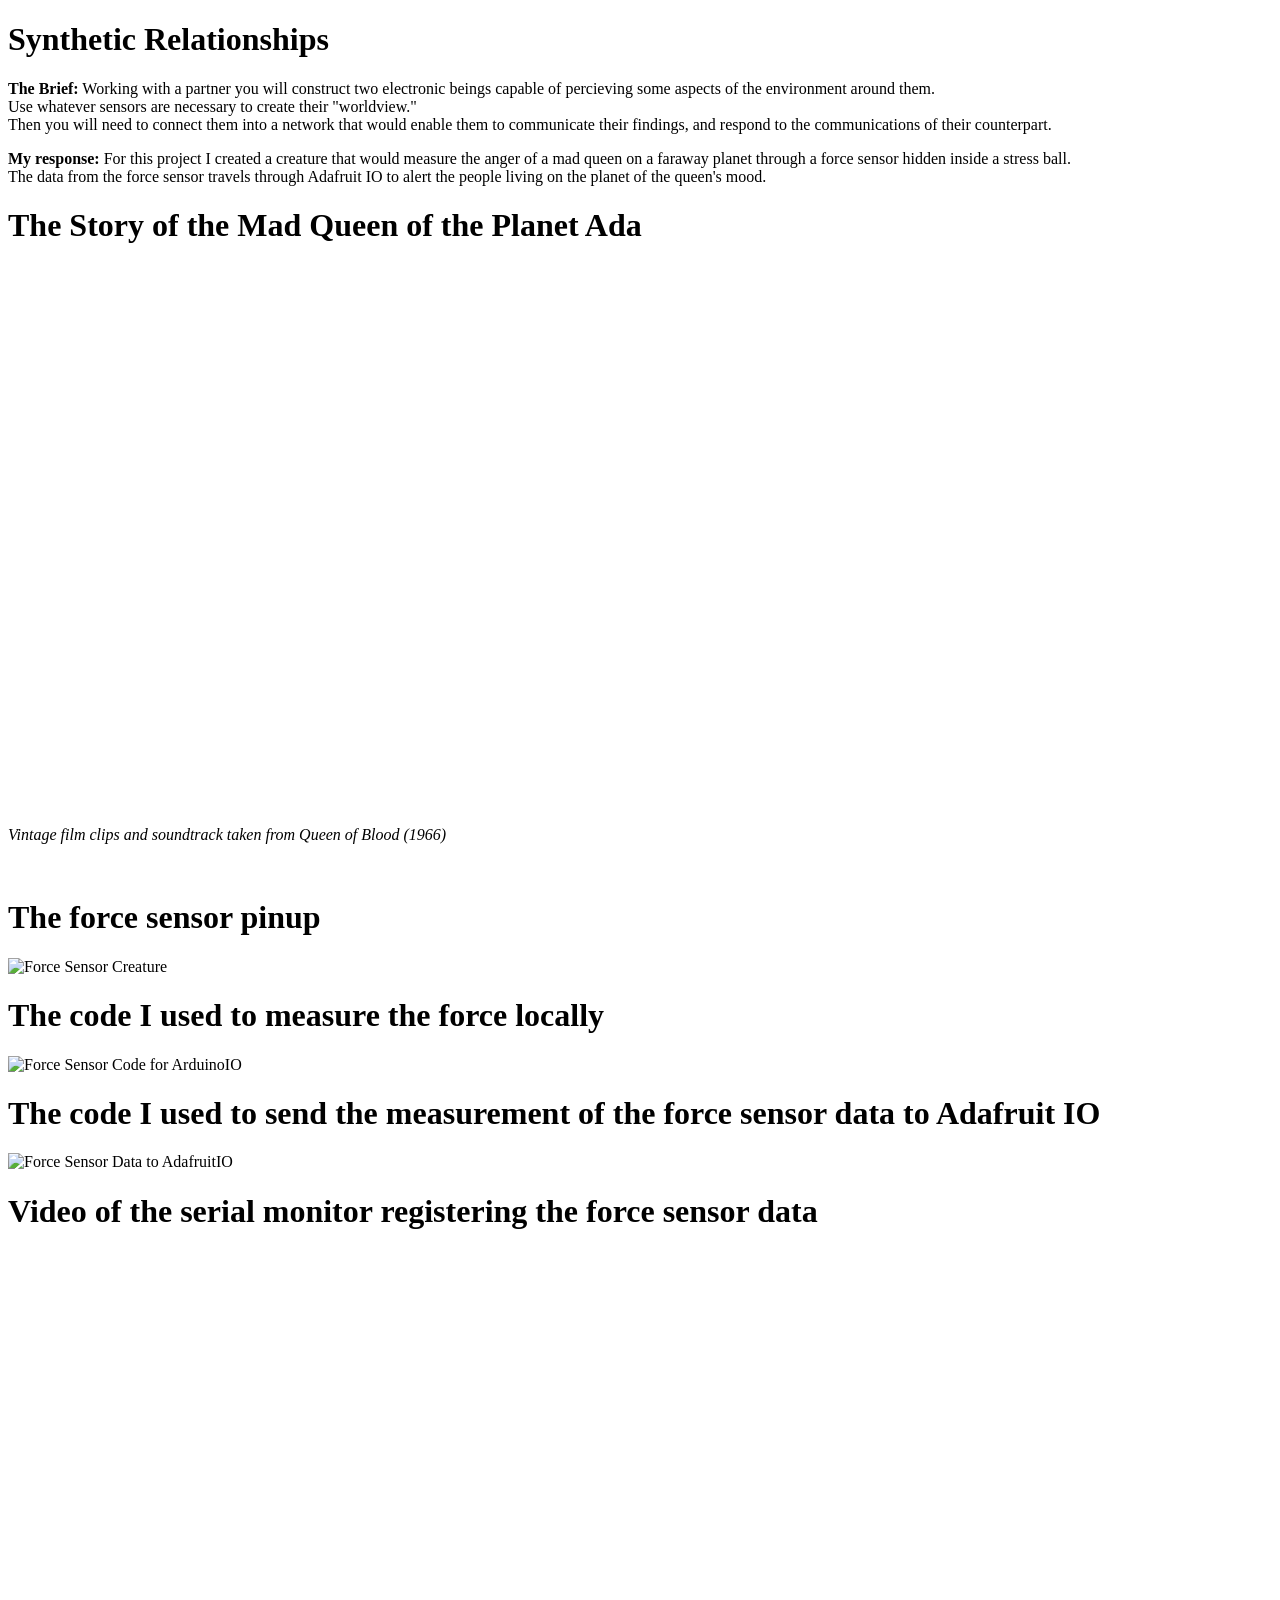
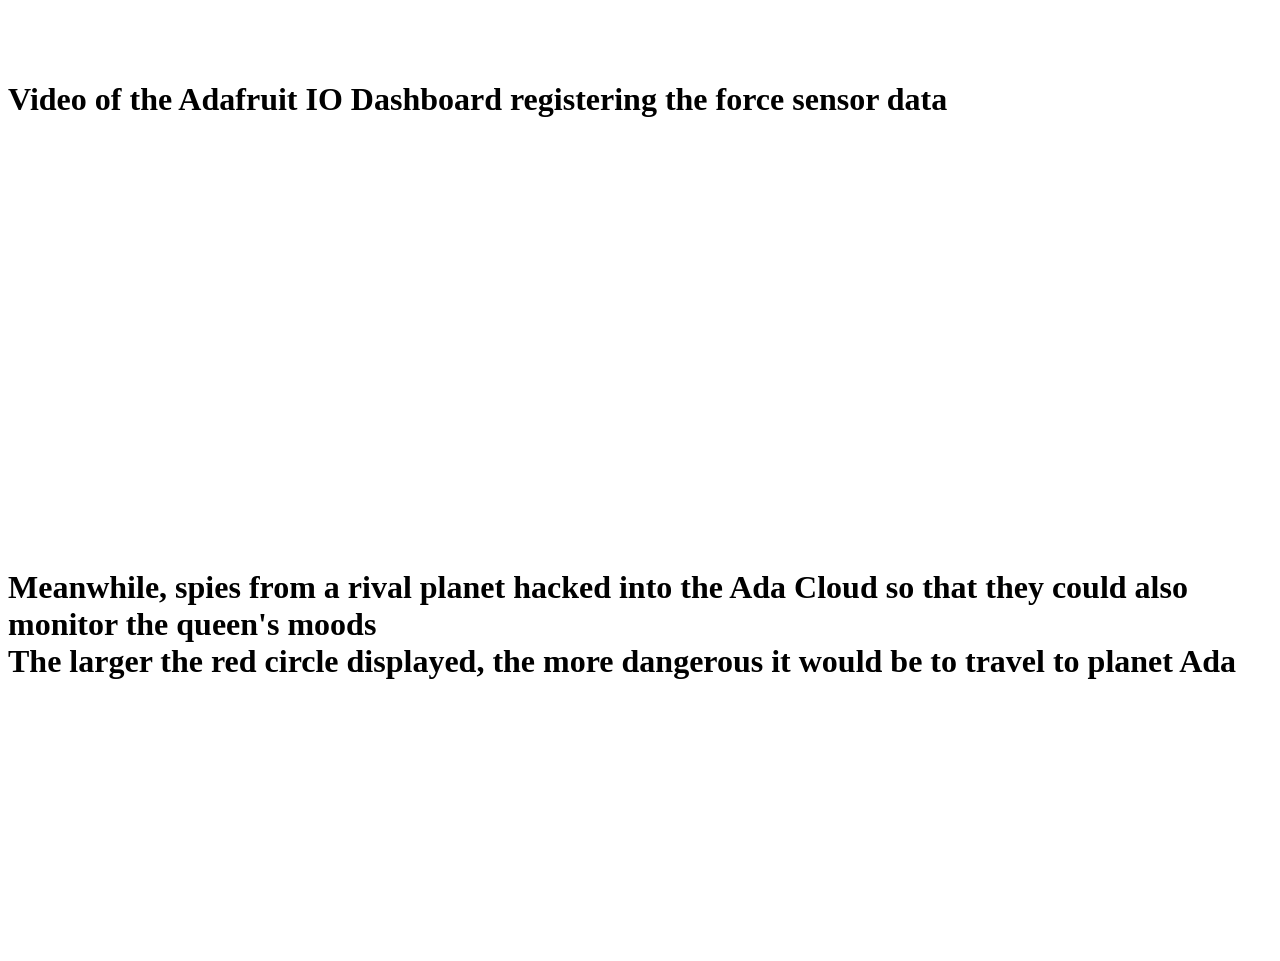
==== codepoems.html @ cf795585 "Added all pages and created index" ====
<!DOCTYPE html>
<html lang="en">
<head>
    <meta charset="UTF-8">
    <meta http-equiv="X-UA-Compatible" content="IE=edge">
    <meta name="viewport" content="width=device-width, initial-scale=1.0">
    <link rel="stylesheet" href="ctechstyle.css">
    <title>Synthetic Relationships</title>
</head>
<body>
<h1>Synthetic Relationships</h1>
<p><b>The Brief:</b> Working with a partner you will construct two electronic beings capable of percieving some aspects of the environment around them.<br>Use whatever sensors are necessary to create their "worldview."<br>Then you will need to connect them into a network that would enable them to communicate their findings, and respond to the communications of their counterpart.</p>
<p><b>My response:</b> For this project I created a creature that would measure the anger of a mad queen on a faraway planet through a force sensor hidden inside a stress ball.<br>The data from the force sensor travels through Adafruit IO to alert the people living on the planet of the queen's mood.</p>
<h1>The Story of the Mad Queen of the Planet Ada</h1>
<iframe src="https://player.vimeo.com/video/657970445?h=42f6118e69&amp;title=0&amp;byline=0&amp;portrait=0&amp;speed=0&amp;badge=0&amp;autopause=0&amp;player_id=0&amp;app_id=58479" width="720" height="540" frameborder="0" allow="autoplay; fullscreen; picture-in-picture" allowfullscreen title="TheMadQueenofPlanetAda"></iframe>
<p><i>Vintage film clips and soundtrack taken from Queen of Blood (1966)</i></p>
<br>
<h1>The force sensor pinup</h1>
<img src="forcesensorpin.jpg" alt="Force Sensor Creature" width="720">
<br>
<h1>The code I used to measure the force locally</h1>
<img src="localforcecode.png" alt="Force Sensor Code for ArduinoIO"> 
<br>
<h1>The code I used to send the measurement of the force sensor data to Adafruit IO</h1>
<img src="forcedata_adaIO.png" alt="Force Sensor Data to AdafruitIO">
<br> 
<h1>Video of the serial monitor registering the force sensor data</h1>
<iframe src="https://player.vimeo.com/video/657980515?h=b969c4e4e1&amp;badge=0&amp;autopause=0&amp;player_id=0&amp;app_id=58479" width="720" height="404" frameborder="0" allow="autoplay; fullscreen; picture-in-picture" allowfullscreen title="ForceIOReading.mp4"></iframe>
<br>
<h1>Video of the Adafruit IO Dashboard registering the force sensor data</h1>
<iframe src="https://player.vimeo.com/video/657980599?h=38af199e95&amp;badge=0&amp;autopause=0&amp;player_id=0&amp;app_id=58479" width="720" height="404" frameborder="0" allow="autoplay; fullscreen; picture-in-picture" allowfullscreen title="Dashboard.mp4"></iframe>
<br>
<h1>Meanwhile, spies from a rival planet hacked into the Ada Cloud so that they could also monitor the queen's moods<br>
    The larger the red circle displayed, the more dangerous it would be to travel to planet Ada</h1>
<iframe src="https://player.vimeo.com/video/658009955?h=ba09807ef1&amp;badge=0&amp;autopause=0&amp;player_id=0&amp;app_id=58479" width="720" height="248" frameborder="0" allow="autoplay; fullscreen; picture-in-picture" allowfullscreen title="SpyCapture.mp4"></iframe>
</body>
</html>
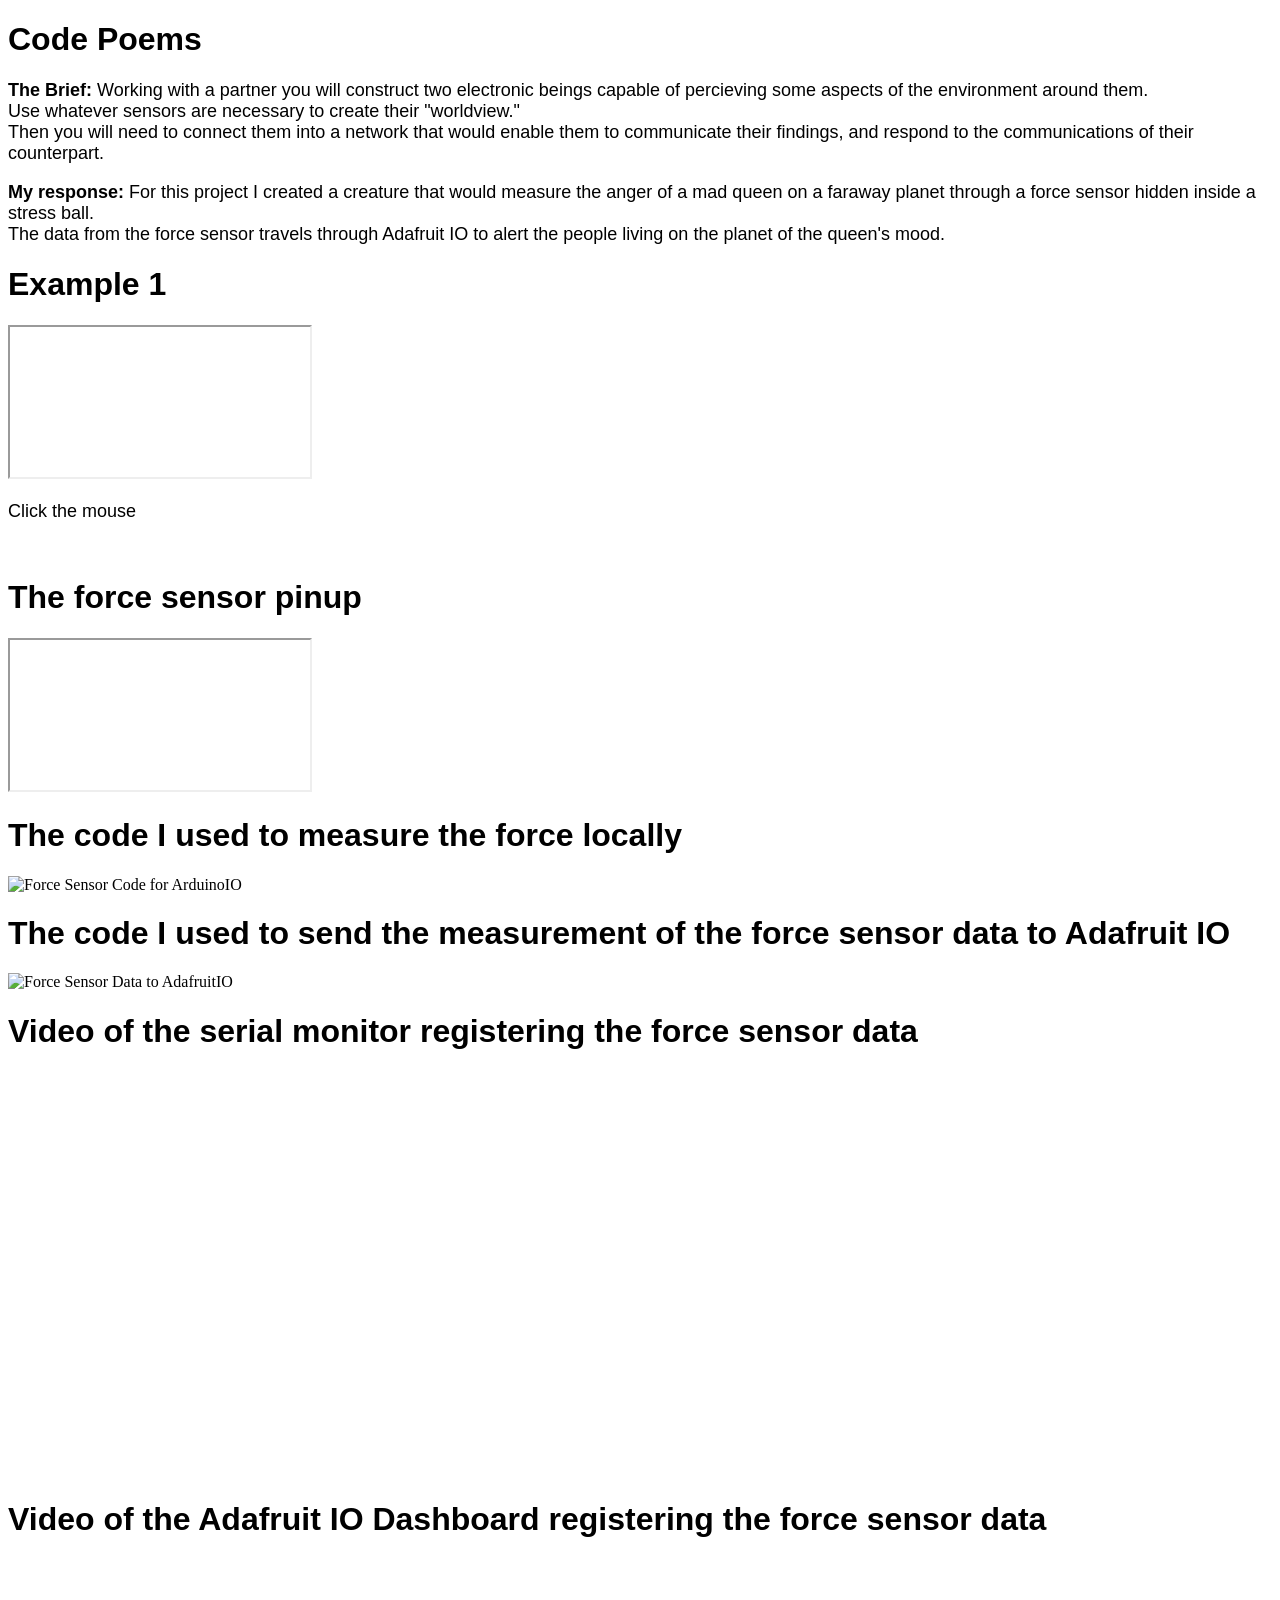
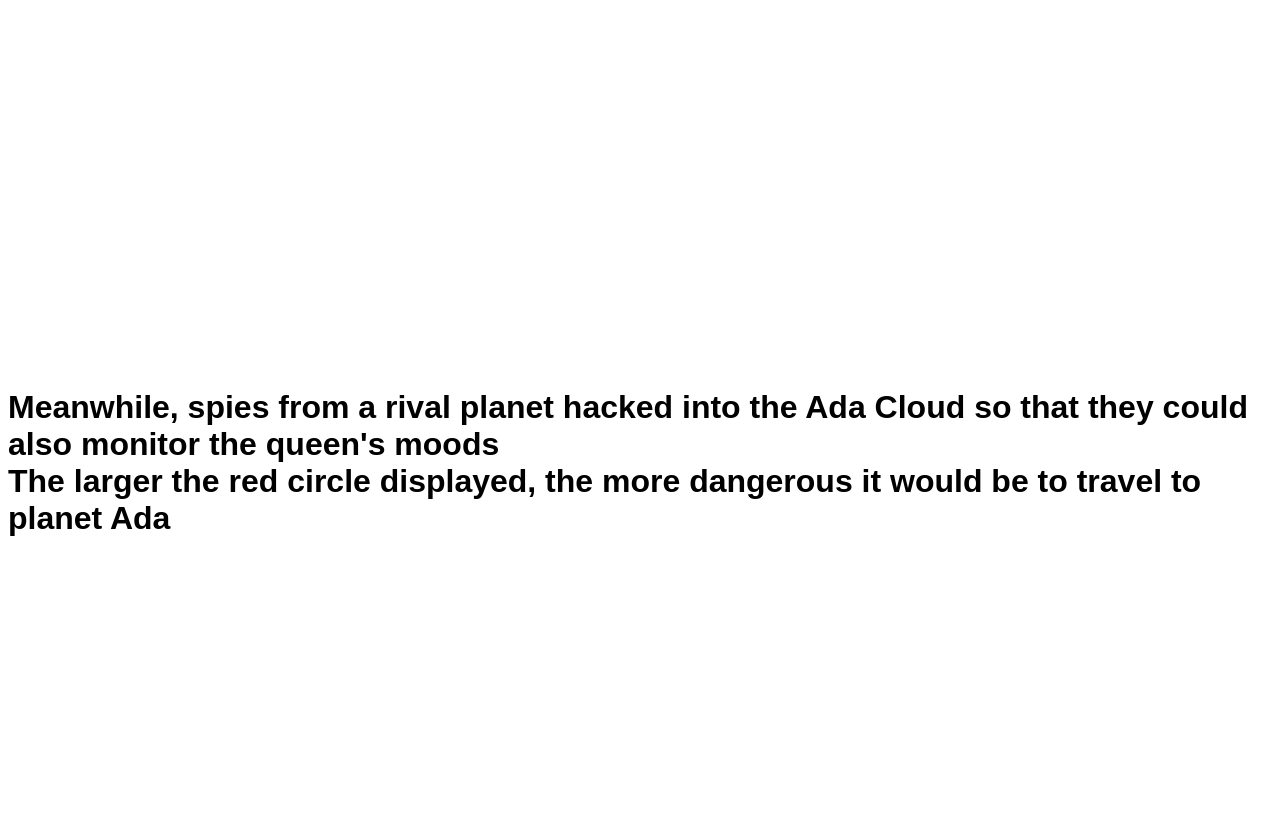
==== commit 071a31a5: "Update codepoems.html" ====
--- a/codepoems.html
+++ b/codepoems.html
@@ -5,18 +5,18 @@
     <meta http-equiv="X-UA-Compatible" content="IE=edge">
     <meta name="viewport" content="width=device-width, initial-scale=1.0">
     <link rel="stylesheet" href="ctechstyle.css">
-    <title>Synthetic Relationships</title>
+    <title>Code Poems</title>
 </head>
 <body>
-<h1>Synthetic Relationships</h1>
+<h1>Code Poems</h1>
 <p><b>The Brief:</b> Working with a partner you will construct two electronic beings capable of percieving some aspects of the environment around them.<br>Use whatever sensors are necessary to create their "worldview."<br>Then you will need to connect them into a network that would enable them to communicate their findings, and respond to the communications of their counterpart.</p>
 <p><b>My response:</b> For this project I created a creature that would measure the anger of a mad queen on a faraway planet through a force sensor hidden inside a stress ball.<br>The data from the force sensor travels through Adafruit IO to alert the people living on the planet of the queen's mood.</p>
-<h1>The Story of the Mad Queen of the Planet Ada</h1>
-<iframe src="https://player.vimeo.com/video/657970445?h=42f6118e69&amp;title=0&amp;byline=0&amp;portrait=0&amp;speed=0&amp;badge=0&amp;autopause=0&amp;player_id=0&amp;app_id=58479" width="720" height="540" frameborder="0" allow="autoplay; fullscreen; picture-in-picture" allowfullscreen title="TheMadQueenofPlanetAda"></iframe>
-<p><i>Vintage film clips and soundtrack taken from Queen of Blood (1966)</i></p>
+<h1>Example 1</h1>
+<iframe src="https://editor.p5js.org/dunstanchristopher/full/eMwK5D7s7"></iframe>
+<p>Click the mouse</p>
 <br>
 <h1>The force sensor pinup</h1>
-<img src="forcesensorpin.jpg" alt="Force Sensor Creature" width="720">
+<iframe src="https://editor.p5js.org/dunstanchristopher/full/YFdrPF2Le"></iframe>
 <br>
 <h1>The code I used to measure the force locally</h1>
 <img src="localforcecode.png" alt="Force Sensor Code for ArduinoIO"> 
--- a/ctechstyle.css
+++ b/ctechstyle.css
@@ -0,0 +1,7 @@
+h1 {
+    font-family: Arial, Helvetica, sans-serif;
+  }
+p {
+  font-family: Arial, Helvetica, sans-serif;
+  font-size: large;
+}
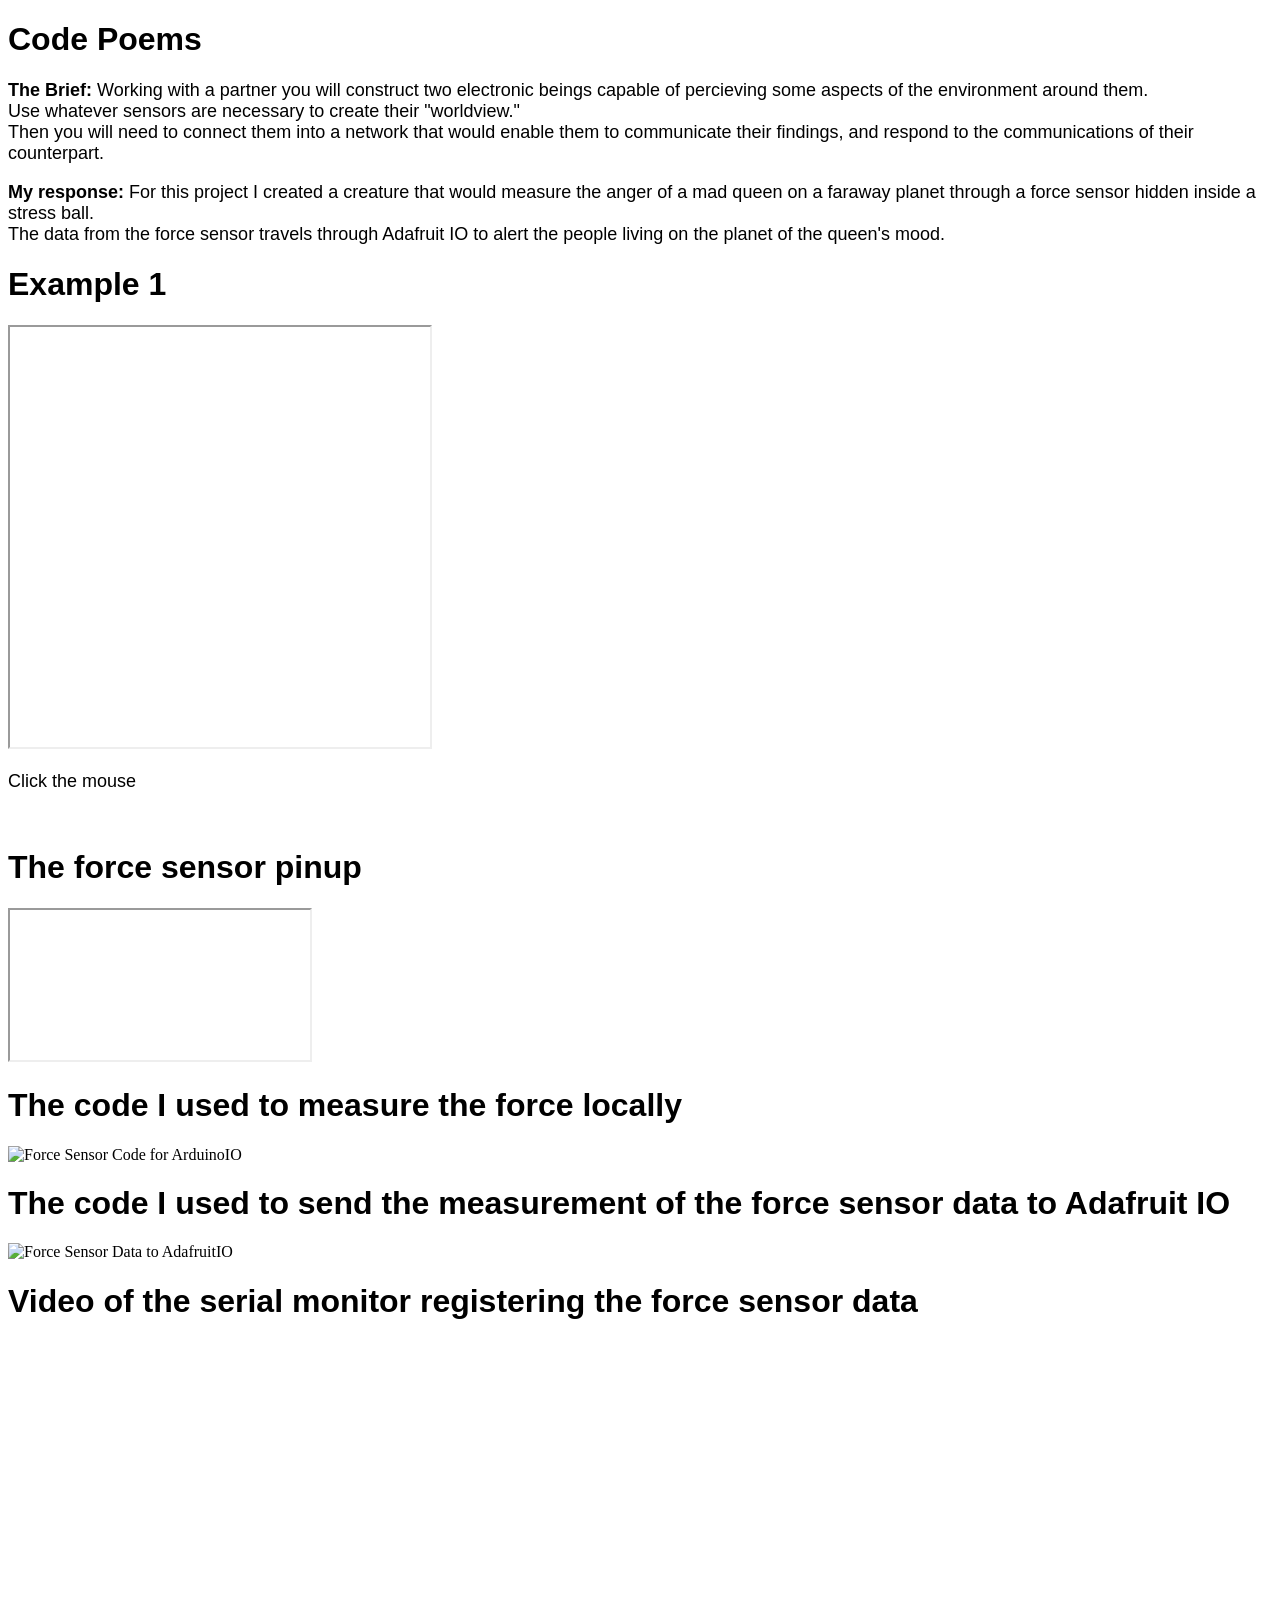
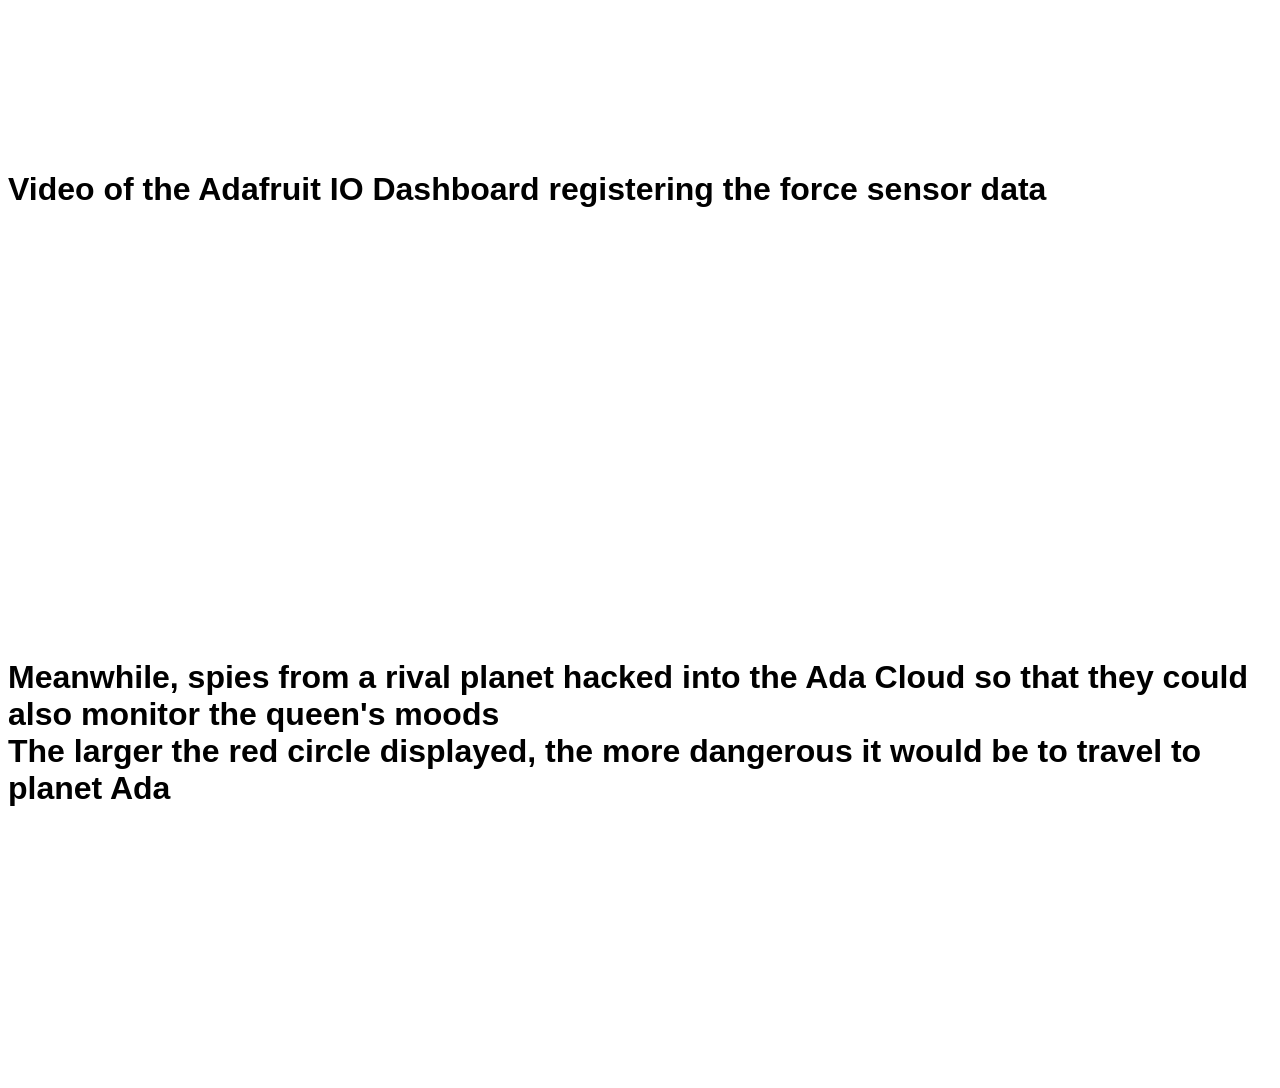
==== commit 4a2f82f9: "Update codepoems.html" ====
--- a/codepoems.html
+++ b/codepoems.html
@@ -12,7 +12,7 @@
 <p><b>The Brief:</b> Working with a partner you will construct two electronic beings capable of percieving some aspects of the environment around them.<br>Use whatever sensors are necessary to create their "worldview."<br>Then you will need to connect them into a network that would enable them to communicate their findings, and respond to the communications of their counterpart.</p>
 <p><b>My response:</b> For this project I created a creature that would measure the anger of a mad queen on a faraway planet through a force sensor hidden inside a stress ball.<br>The data from the force sensor travels through Adafruit IO to alert the people living on the planet of the queen's mood.</p>
 <h1>Example 1</h1>
-<iframe src="https://editor.p5js.org/dunstanchristopher/full/eMwK5D7s7"></iframe>
+<iframe src="https://editor.p5js.org/dunstanchristopher/full/eMwK5D7s7" width="420" height="420"></iframe>
 <p>Click the mouse</p>
 <br>
 <h1>The force sensor pinup</h1>
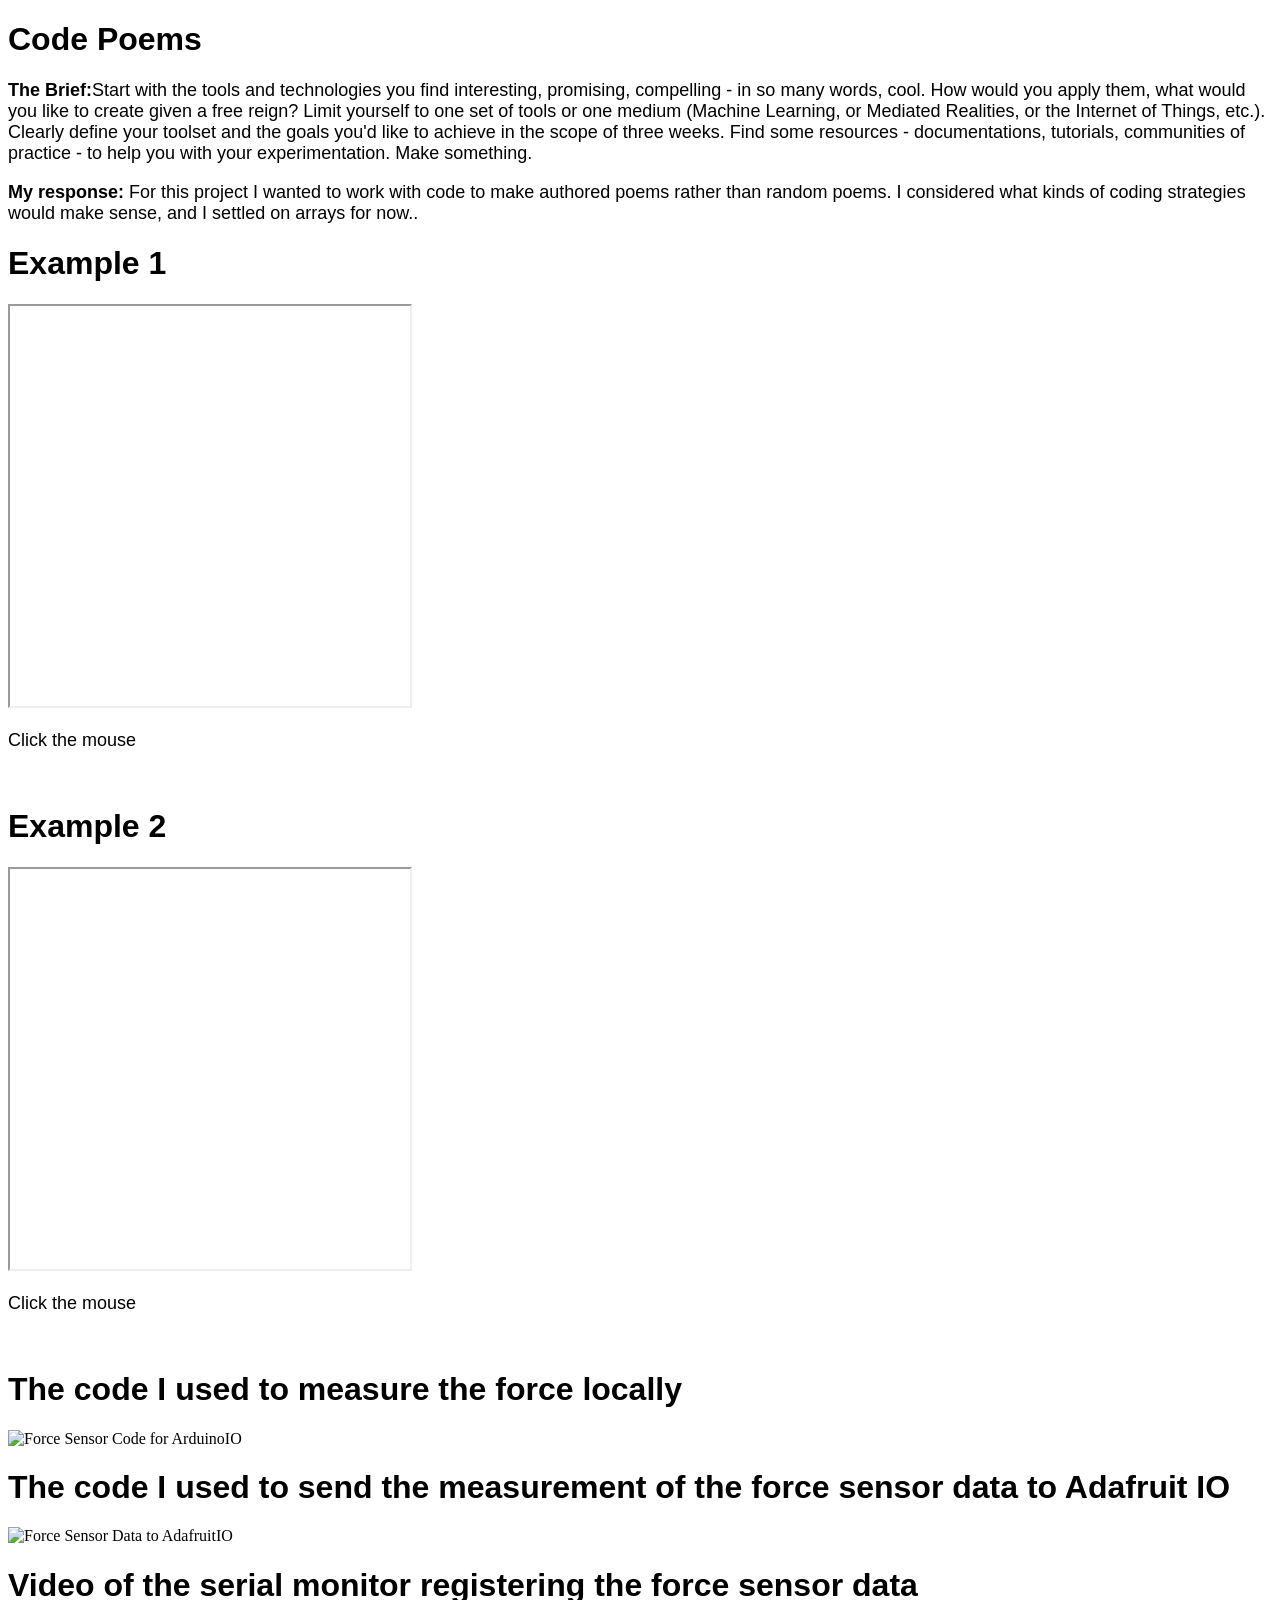
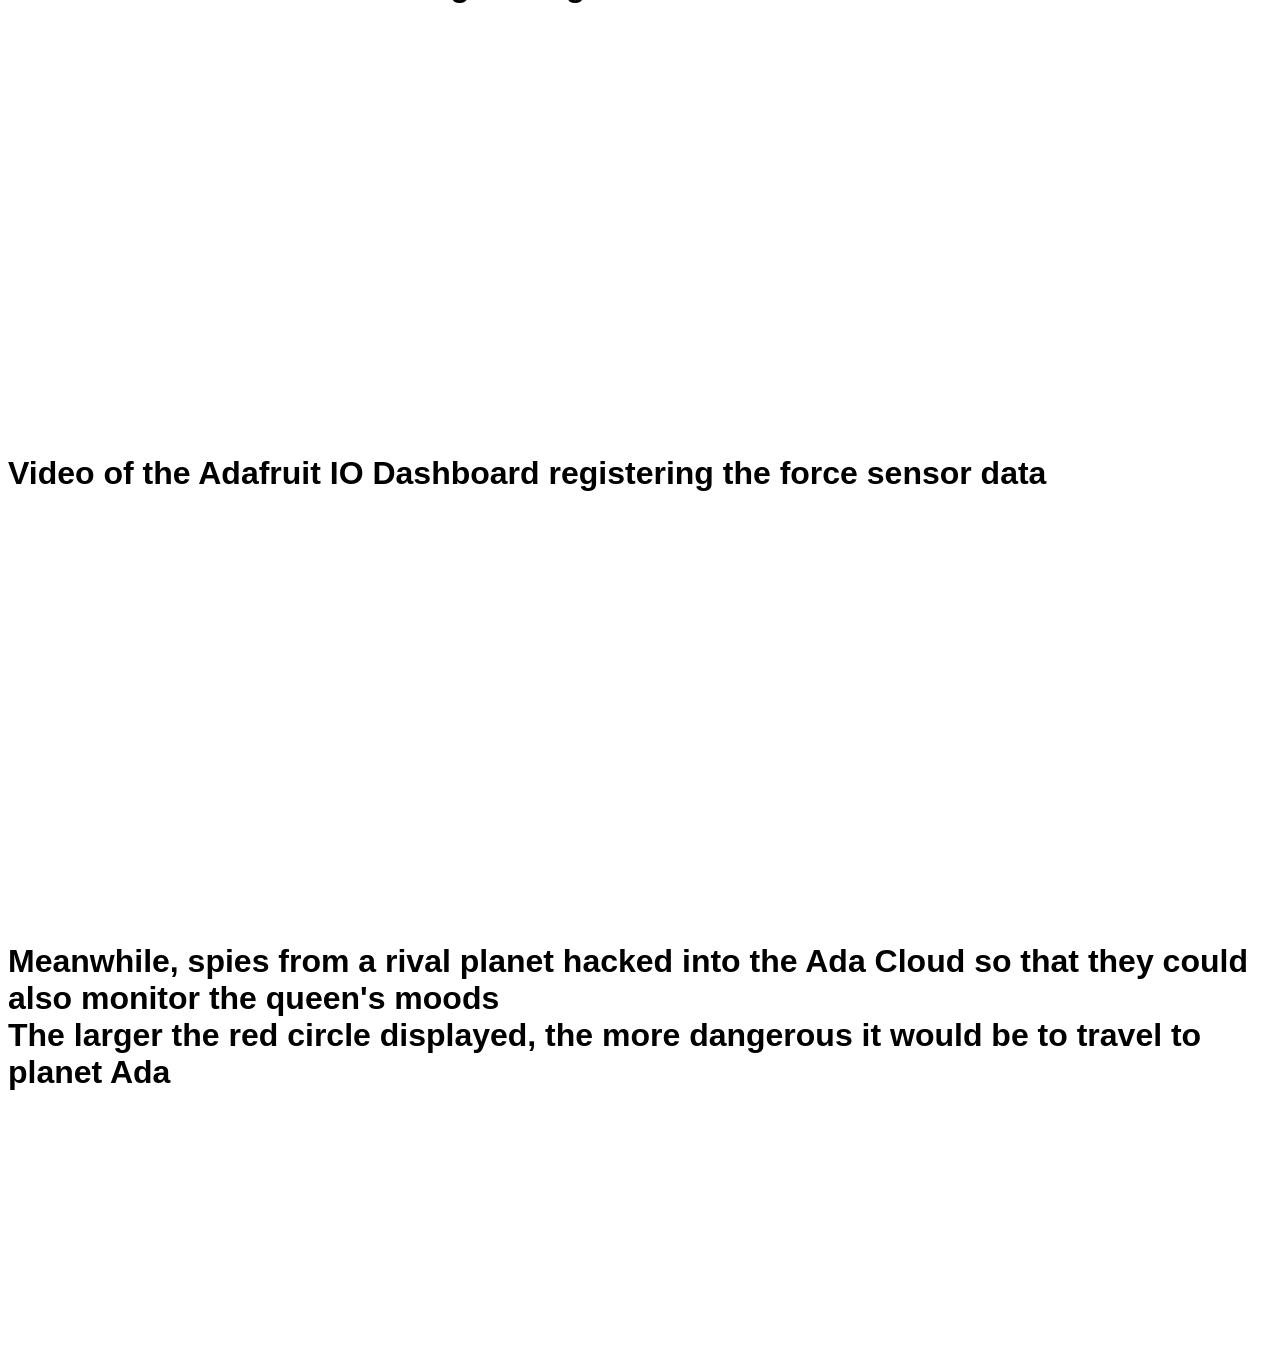
==== commit 288d075a: "Update codepoems.html" ====
--- a/codepoems.html
+++ b/codepoems.html
@@ -9,14 +9,15 @@
 </head>
 <body>
 <h1>Code Poems</h1>
-<p><b>The Brief:</b> Working with a partner you will construct two electronic beings capable of percieving some aspects of the environment around them.<br>Use whatever sensors are necessary to create their "worldview."<br>Then you will need to connect them into a network that would enable them to communicate their findings, and respond to the communications of their counterpart.</p>
-<p><b>My response:</b> For this project I created a creature that would measure the anger of a mad queen on a faraway planet through a force sensor hidden inside a stress ball.<br>The data from the force sensor travels through Adafruit IO to alert the people living on the planet of the queen's mood.</p>
+<p><b>The Brief:</b>Start with the tools and technologies you find interesting, promising, compelling - in so many words, cool. How would you apply them, what would you like to create given a free reign? Limit yourself to one set of tools or one medium (Machine Learning, or Mediated Realities, or the Internet of Things, etc.). Clearly define your toolset and the goals you'd like to achieve in the scope of three weeks. Find some resources - documentations, tutorials, communities of practice - to help you with your experimentation. Make something.</p>
+<p><b>My response:</b> For this project I wanted to work with code to make authored poems rather than random poems. I considered what kinds of coding strategies would make sense, and I settled on arrays for now..</p>
 <h1>Example 1</h1>
-<iframe src="https://editor.p5js.org/dunstanchristopher/full/eMwK5D7s7" width="420" height="420"></iframe>
+<iframe src="https://editor.p5js.org/dunstanchristopher/full/eMwK5D7s7" width="400" height="400"></iframe>
 <p>Click the mouse</p>
 <br>
-<h1>The force sensor pinup</h1>
-<iframe src="https://editor.p5js.org/dunstanchristopher/full/YFdrPF2Le"></iframe>
+<h1>Example 2</h1>
+<iframe src="https://editor.p5js.org/dunstanchristopher/full/YFdrPF2Le" width="400" height="400"></iframe>
+<p>Click the mouse</p>
 <br>
 <h1>The code I used to measure the force locally</h1>
 <img src="localforcecode.png" alt="Force Sensor Code for ArduinoIO"> 
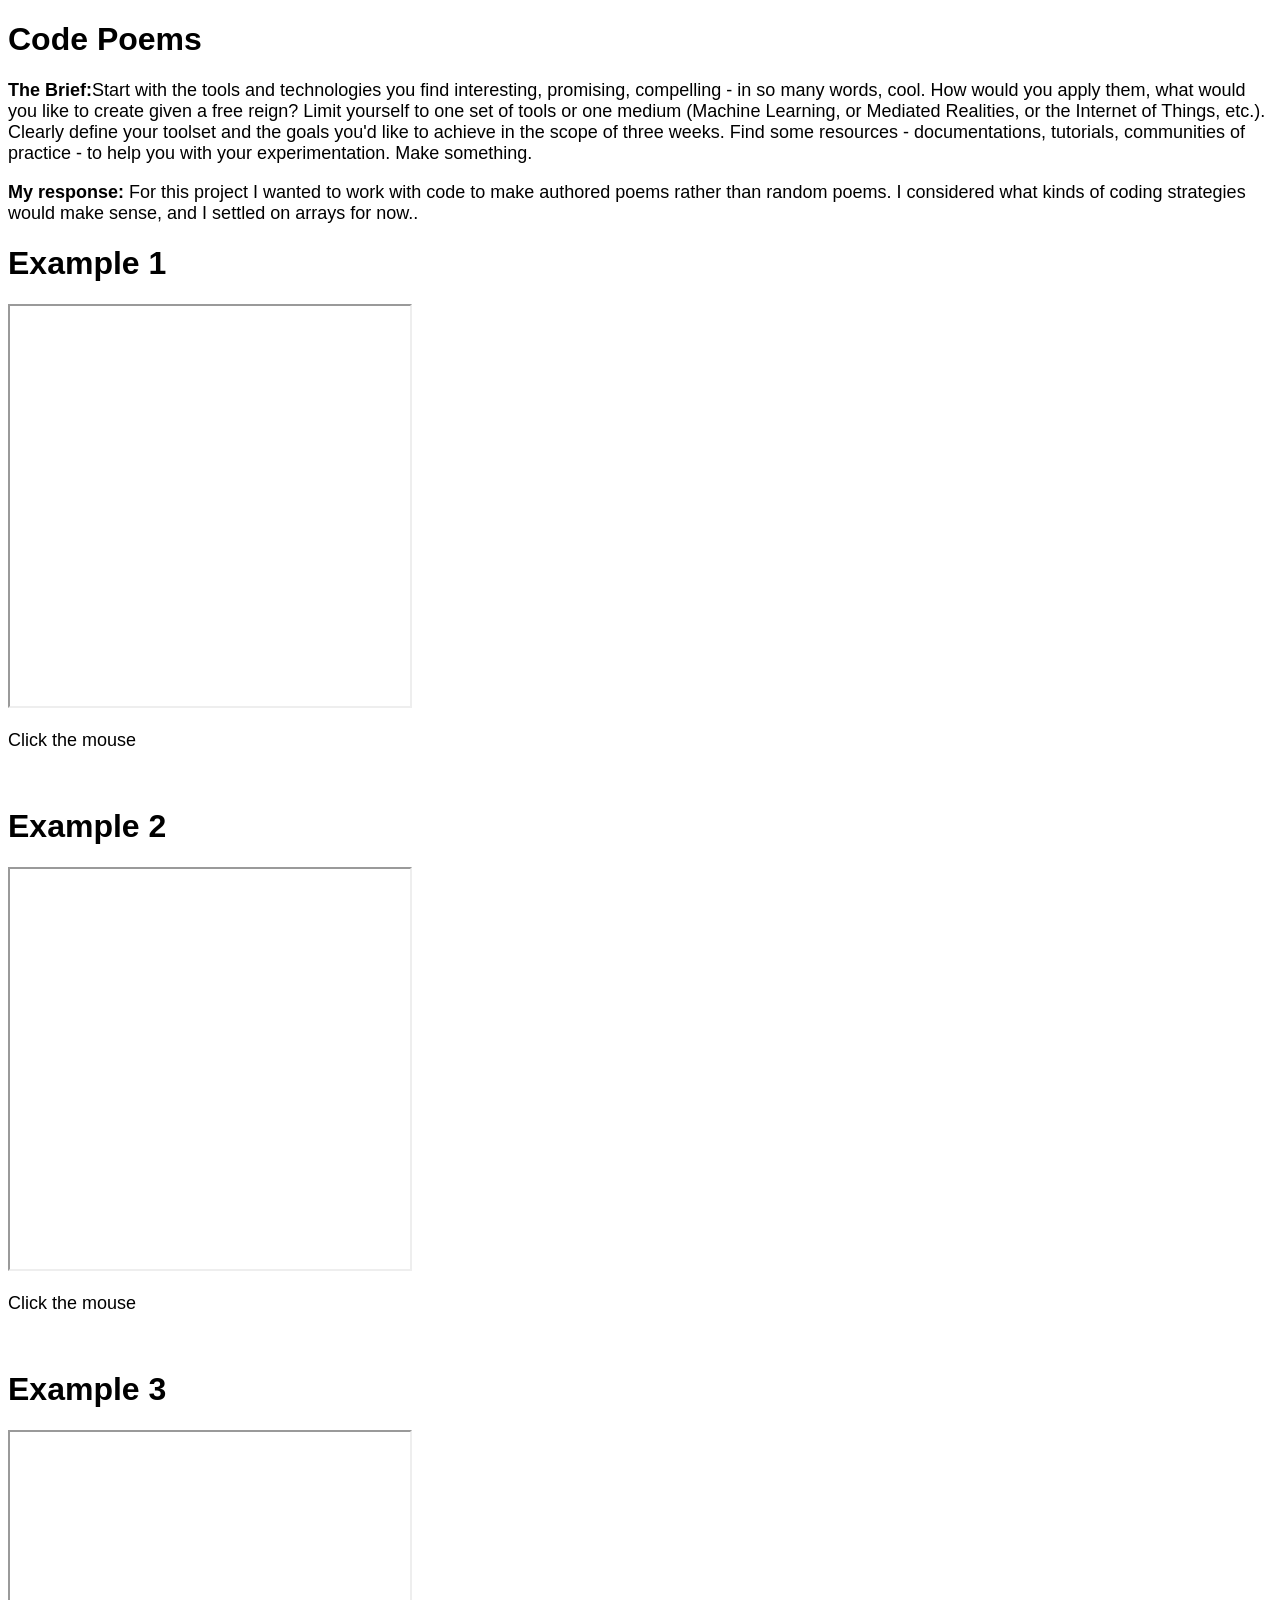
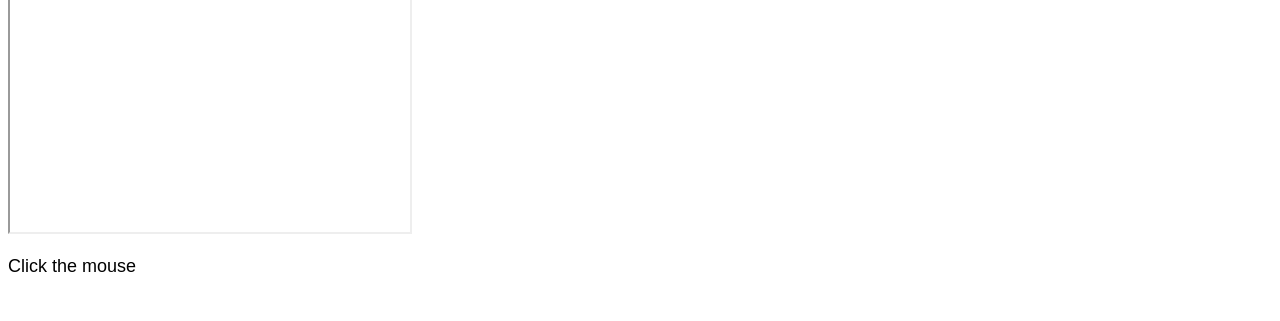
==== commit 1a43bb69: "Update codepoems.html" ====
--- a/codepoems.html
+++ b/codepoems.html
@@ -19,20 +19,9 @@
 <iframe src="https://editor.p5js.org/dunstanchristopher/full/YFdrPF2Le" width="400" height="400"></iframe>
 <p>Click the mouse</p>
 <br>
-<h1>The code I used to measure the force locally</h1>
-<img src="localforcecode.png" alt="Force Sensor Code for ArduinoIO"> 
+<h1>Example 3</h1>
+<iframe src="https://editor.p5js.org/dunstanchristopher/full/pQNzDwPif" width="400" height="400"></iframe>
+<p>Click the mouse</p>
 <br>
-<h1>The code I used to send the measurement of the force sensor data to Adafruit IO</h1>
-<img src="forcedata_adaIO.png" alt="Force Sensor Data to AdafruitIO">
-<br> 
-<h1>Video of the serial monitor registering the force sensor data</h1>
-<iframe src="https://player.vimeo.com/video/657980515?h=b969c4e4e1&amp;badge=0&amp;autopause=0&amp;player_id=0&amp;app_id=58479" width="720" height="404" frameborder="0" allow="autoplay; fullscreen; picture-in-picture" allowfullscreen title="ForceIOReading.mp4"></iframe>
-<br>
-<h1>Video of the Adafruit IO Dashboard registering the force sensor data</h1>
-<iframe src="https://player.vimeo.com/video/657980599?h=38af199e95&amp;badge=0&amp;autopause=0&amp;player_id=0&amp;app_id=58479" width="720" height="404" frameborder="0" allow="autoplay; fullscreen; picture-in-picture" allowfullscreen title="Dashboard.mp4"></iframe>
-<br>
-<h1>Meanwhile, spies from a rival planet hacked into the Ada Cloud so that they could also monitor the queen's moods<br>
-    The larger the red circle displayed, the more dangerous it would be to travel to planet Ada</h1>
-<iframe src="https://player.vimeo.com/video/658009955?h=ba09807ef1&amp;badge=0&amp;autopause=0&amp;player_id=0&amp;app_id=58479" width="720" height="248" frameborder="0" allow="autoplay; fullscreen; picture-in-picture" allowfullscreen title="SpyCapture.mp4"></iframe>
 </body>
 </html>
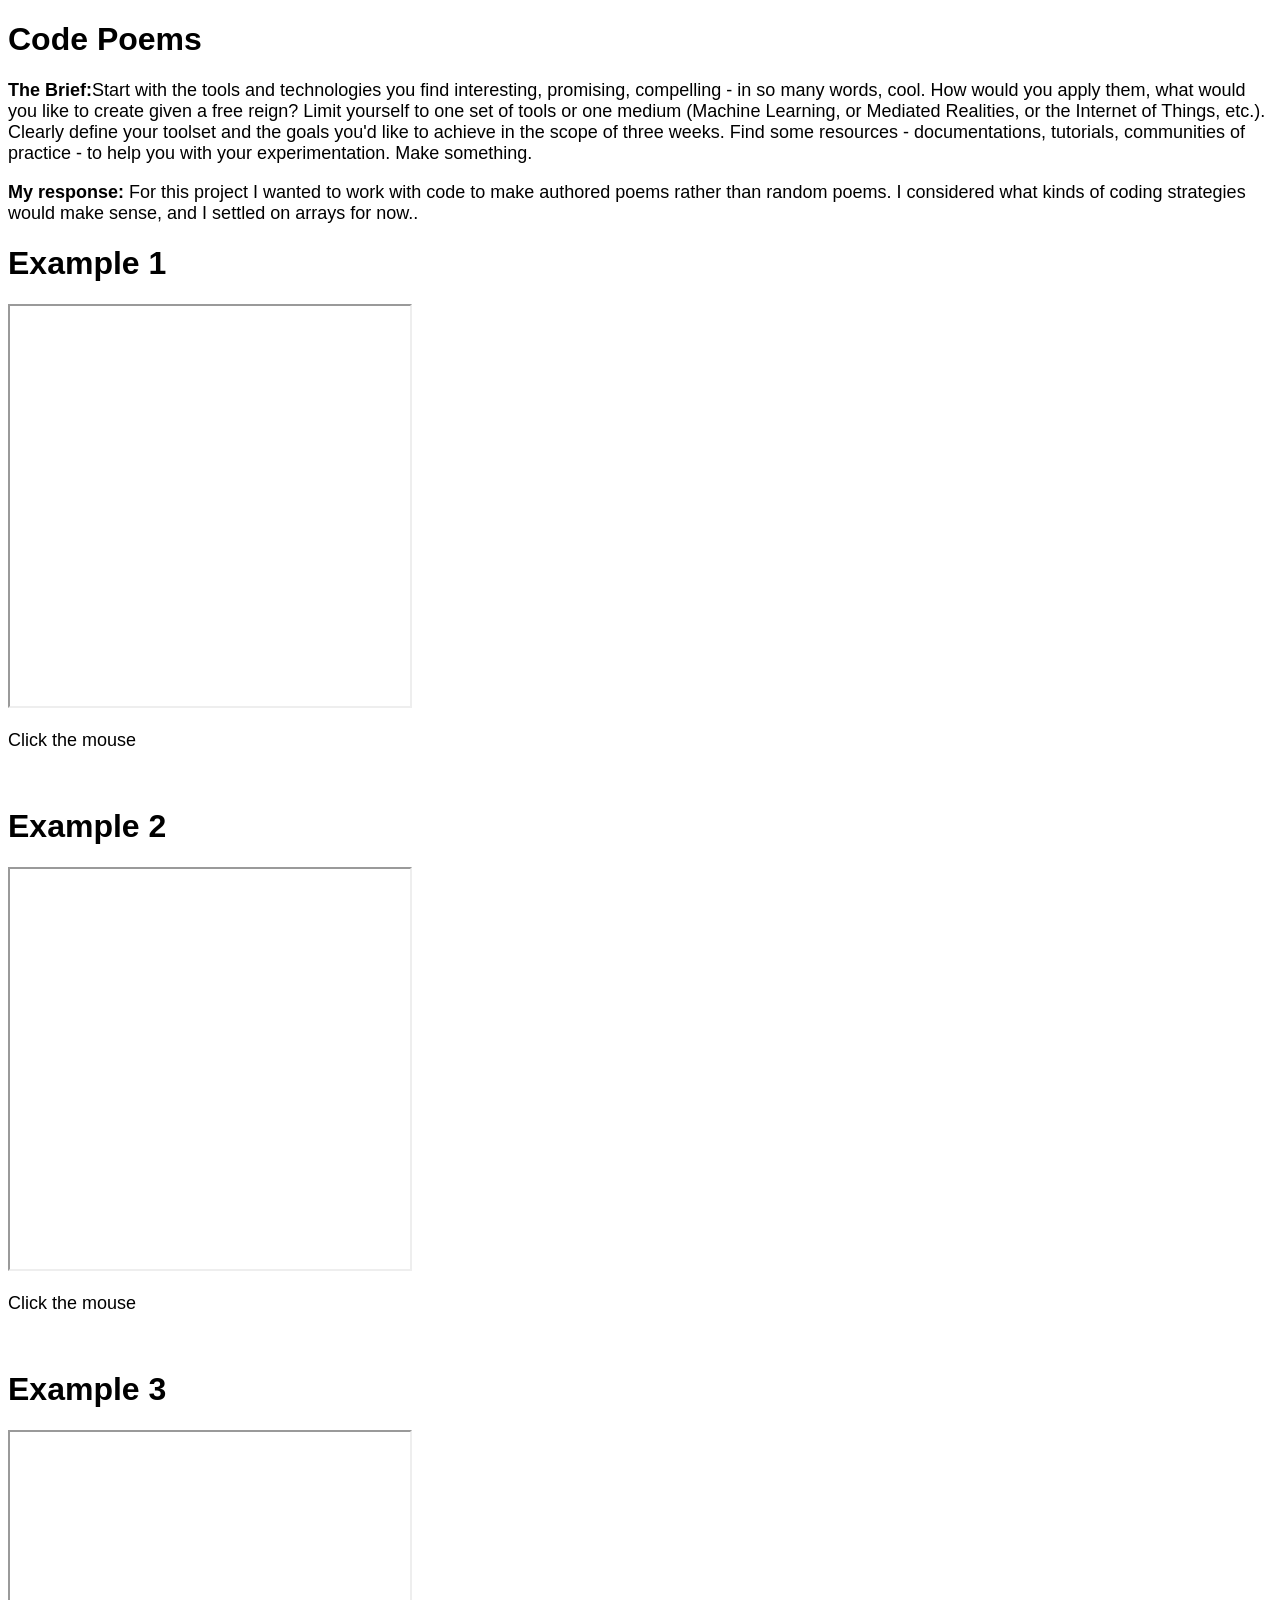
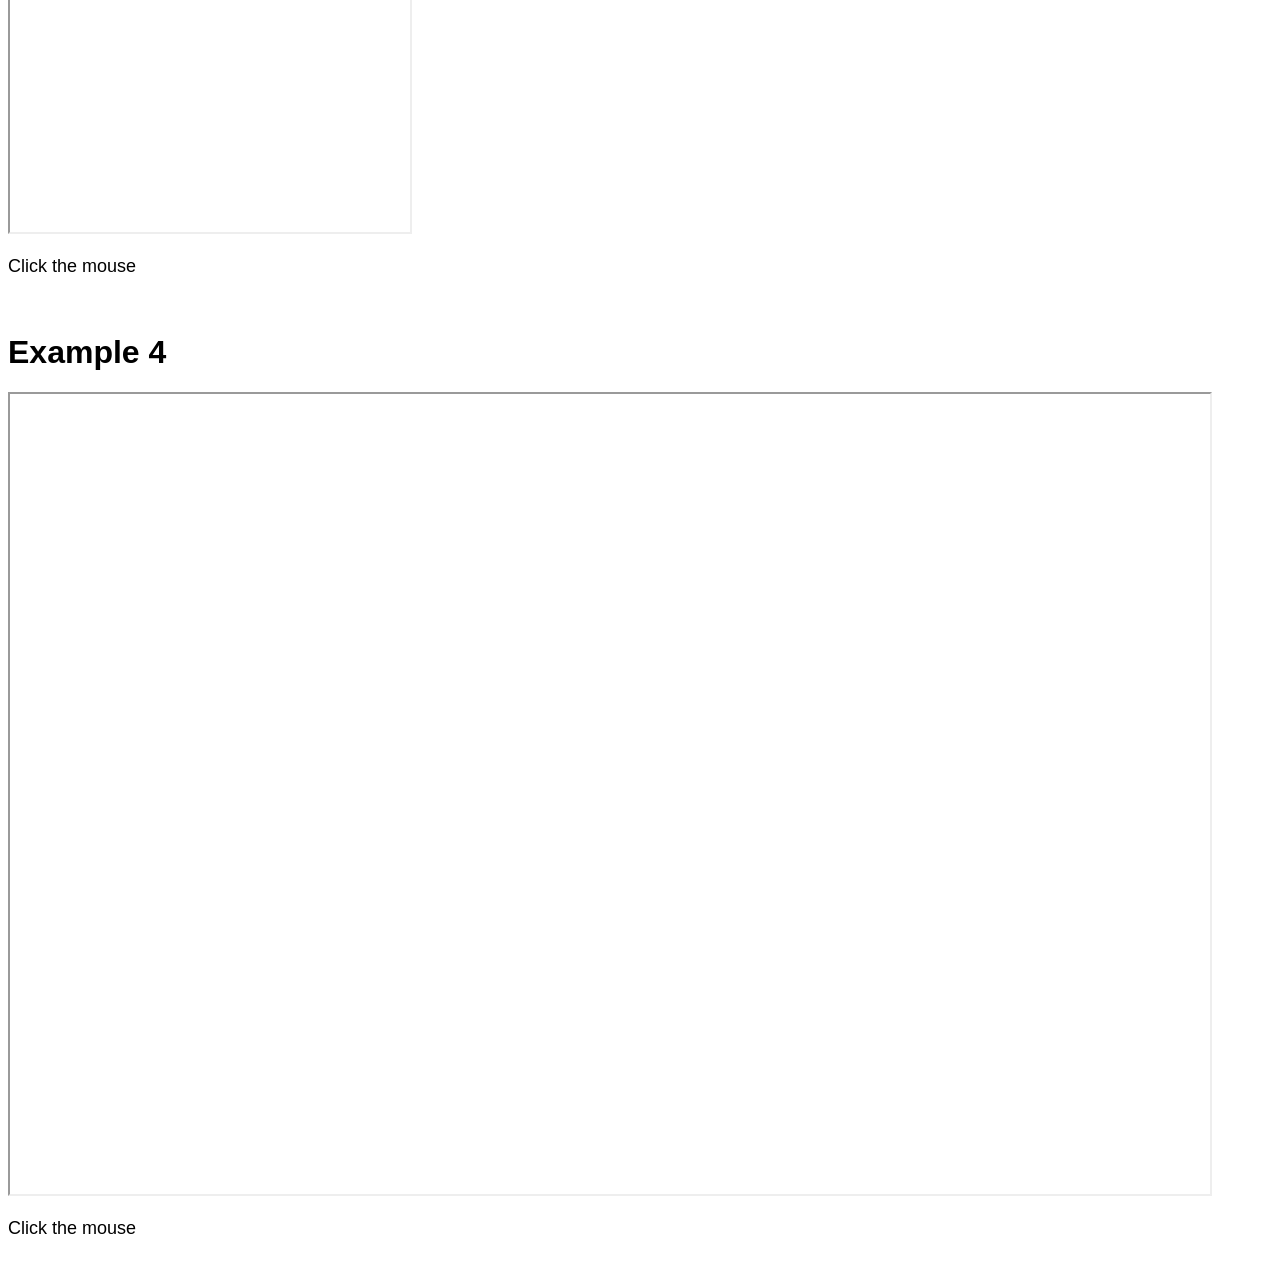
==== commit 7c595db7: "Update codepoems.html" ====
--- a/codepoems.html
+++ b/codepoems.html
@@ -23,5 +23,9 @@
 <iframe src="https://editor.p5js.org/dunstanchristopher/full/pQNzDwPif" width="400" height="400"></iframe>
 <p>Click the mouse</p>
 <br>
+<h1>Example 4</h1>
+<iframe src="https://editor.p5js.org/dunstanchristopher/full/8ndJmBvom" width="1200" height="800"></iframe>
+<p>Click the mouse</p>
+<br>
 </body>
 </html>
